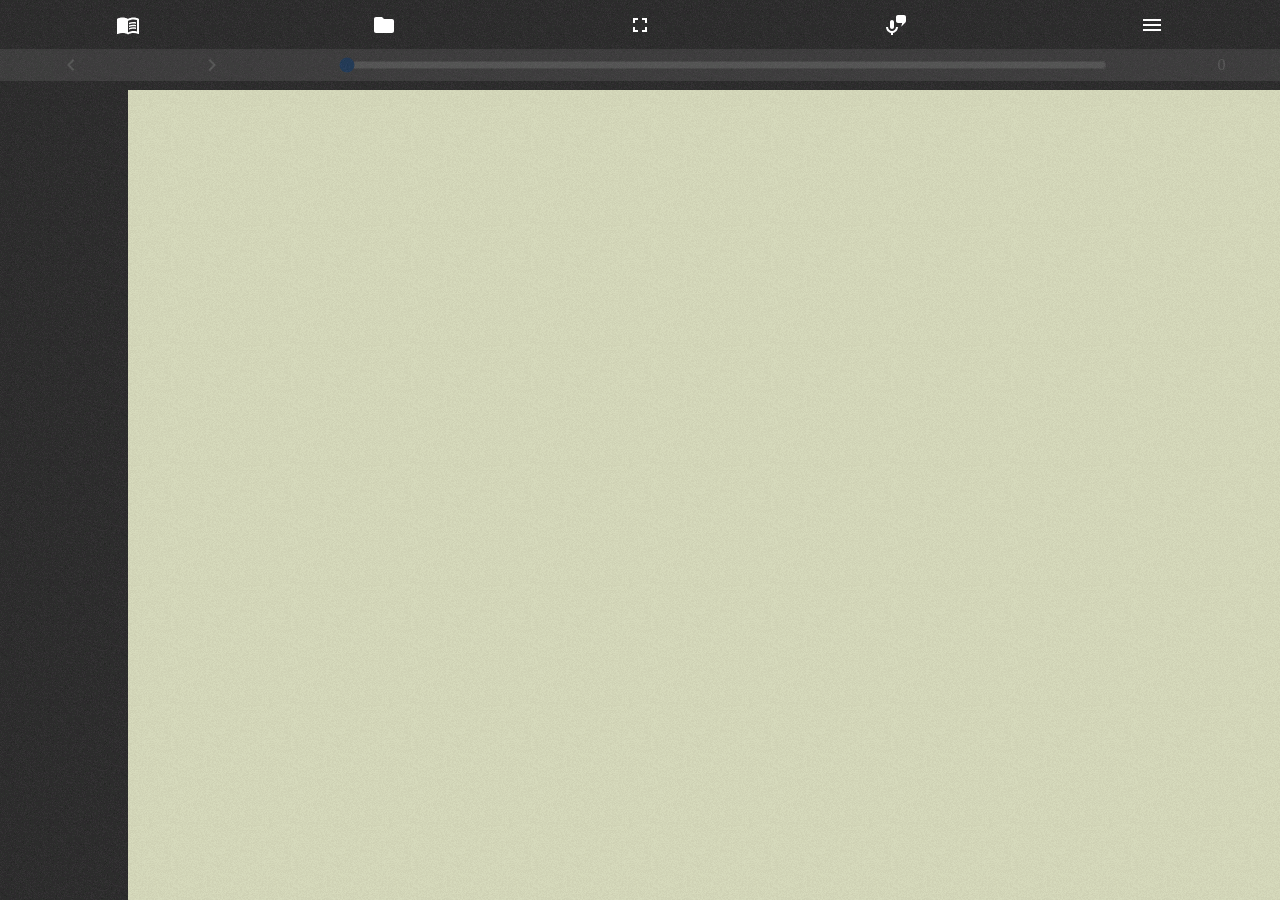
==== index.html @ 607bbedc "Add files via upload" ====
<!DOCTYPE html>
<html lang="es">
	<head>
		<link rel="icon" href="./recursos/svg/icon.svg" sizes="any" type="image/svg+xml">
		<title>EPUB</title>
		<meta name="viewport" content="width=device-width, initial-scale=1.0">
		<meta charset="UTF-8">
		<link rel="stylesheet" href="./recursos/css/index.css">
		<style id="externo"></style>
		<script src="./recursos/js/jszip.js"></script>
		<script src="./recursos/js/jsstore.js"></script>
		<script src="./recursos/js/jsstoreworker.js"></script>
		<script src="./recursos/js/index.js"></script>
	</head>
	<body onload="cargar()">
		<header id="encabezado" class="material">
			<div class="horizontal">
<!--			<button onclick="agregar_datos()">Agregar</button>
				<button onclick="leer_datos()">Leer</button>
				<button onclick="actualizar_datos()">Act</button>
				<button onclick="borrar_datos()">Act</button>-->
				<div id="boton_libros" class="boton svg libros" onclick="libros()"></div>
				<div id="boton_abrir" class="boton svg abrir" onclick="solicitar_archivo()"></div>
				<div id="boton_pantalla" class="boton svg pantalla" onclick="p_completa()"></div>
				<div id="boton_tts" class="boton svg tts" onclick="iniciar_tts()"></div>
				<div id="boton_menu" class="boton svg menu" onclick="ajustes_tts()"></div>
			</div>
			<div id="botones_paginas" class="horizontal desactivado">
				<div class="boton svg izq" onclick="retroceder_pagina()"></div>
				<div class="boton svg der" onclick="avanzar_pagina()"></div>
				<input id="rango_paginas" class="rango_pagina" type="range" min="0" value="0" step="1" onchange="cambiar_pagina()"></input>
				<output id="valor_pagina" class="mostrar">0</output>
			</div>
		</header>
		<div id="progreso" class="no_clic material">
			<div id="valor_progreso" class="pagina"></div>
		</div>
		<div id="visor" onscroll="progreso()" onclick="buscar_padre()" class="pagina">
			<div id="contenido"></div>
		</div>
		<div id="modal_tts_ajustes" class="fondo_modal">
			<div class="grid_modal material">
				
				<div class="etiqueta_rate centrar">Velocidad</div>
				<input class="range_rate" type="range" min="0.5" max="2" value="1" step="0.1" id="rate">
				
				<div class="etiqueta_pitch centrar">Tono</div>
				<input class="range_pitch" type="range" min="0" max="2" value="1" step="0.1" id="pitch">
				
				<select style="grid-column:1/4;grid-row:3;" id="listado_voces_tts"></select>
			</div>
		</div>
		<div id="modal_libros" class="fondo_modal">
			<div class="tarjeta_modal material">
				<div id="listado_libros"></div>
			</div>
		</div>
	</body>
</html>
---- recursos/css/index.css ----
::-webkit-Scrollbar{display:none;}

.material{image-rendering: pixelated;background-image:url(../png/material.png);}
.pagina{image-rendering: pixelated;background-image:url(../png/pagina.png);}
.svg{background-repeat:no-repeat;background-size:24px 24px;min-width:24px;min-height:24px;background-position:center;}
.libros{background-image:url(../svg/icon.svg);}
.abrir{background-image:url(../svg/abrir.svg);}
.abrir_2{background-image:url(../svg/abrir_2.svg);}
.pantalla{background-image:url(../svg/pantalla.svg);}
.pantalla_2{background-image:url(../svg/pantalla_2.svg);}
.tts{background-image:url(../svg/tts.svg);}
.tts_2{background-image:url(../svg/tts_2.svg);}
.menu{background-image:url(../svg/menu.svg);}
.izq{background-image:url(../svg/izq.svg);}
.der{background-image:url(../svg/der.svg);}
.leido{background-image:url(../svg/leido.svg);}
.no_leido{background-image:url(../svg/leido_2.svg);}
.borrar{background-image:url(../svg/borrar.svg);}

html,body{
	display:flex;
	margin:0px;
	min-width:100%;
	max-width:100%;
	min-height:100%;
	max-height:100%;
	-webkit-user-select:none;
	-ms-user-select:none;
	user-select:none;
	font-size:16px;
	overflow:hidden;
}

body{
	color:black;
	display:grid;
	grid-template-columns:repeat(10,1fr);
	grid-template-rows:repeat(10,1fr);
}

header{
    color:white;
    display:flex;
    flex-direction:column;
    justify-content:space-evenly;
    align-items:center;
    grid-column:1/11;
    grid-row:1;
}

.boton{
	display:flex;
	justify-content:center;
	align-items:center;
	padding:4px;
}

.desactivado{
	pointer-events:none;
	background:gray;
	opacity:0.2;
}

#valor_pagina{
	display:flex;
	justify-content:center;
	align-items:center;
}

#visor{
	grid-column:2/11;
	grid-row:2/11;
	padding-left:16px;
	padding-right:16px;
	padding-bottom:16px;
	animation:all 0.8s;
}

/* --- */

img{max-width:60%;}

#progreso{
	grid-column:1;
    grid-row:2/11;
	padding:16px;
}

#valor_progreso{
	max-width:100%;
	min-width:100%;
	border-radius:16px;
}

.no_clic{pointer-events:none;}

#modal_tts_ajustes{display:none;}
#modal_libros{display:none;}

.fondo_modal{
	background-color:rgba(0,0,0,0.5);
	justify-content:center;
	align-items:center;
	min-height:100%;
	max-height:100%;
	min-width:100%;
	max-width:100%;
	position:fixed;
	z-index:100;
}

.tarjeta_modal{
	color:white;
	display:flex;
	flex-direction:column;
	justify-content:center;
	align-items:center;
	padding:24px;
	gap:16px;
	position:fixed;
}

.grid_modal{
	color:white;
	display:grid;
	grid-template-columns:repeat(3,1fr);
	grid-template-rows:repeat(3,1fr);
	gap:16px;
	padding:24px;
	position:fixed;
}

.horizontal{
	display:flex;
	min-width:100%;
	max-width:100%;
	justify-content:space-around;
}

.range_ancho{width:80%;}
.rango_pagina{width:60%;}

.selecionado{
	background-color:rgb(0,0,0,0.1);
	transition:background-color 0.3s;
}

#listado_libros{
	display:flex;
	flex-direction:column;
	gap:8px;
}

.titulo_listado{font-weight:bold;}
.texto_listado{
	display:flex;
	justify-content:center;
	align-items:center;
}
.horizontal_listado{
	display:flex;
	flex-direction:row;
	justify-content:space-between;
    align-items:center;
}

.centrar{
	display:flex;
	justify-content:center;
	align-items:center;
}

.etiqueta_rate{grid-column:1;grid-row:1;}
.etiqueta_pitch{grid-column:1;grid-row:2;}
.range_rate{grid-column:2/4;grid-row:1;}
.range_pitch{grid-column:2/4;grid-row:2;}
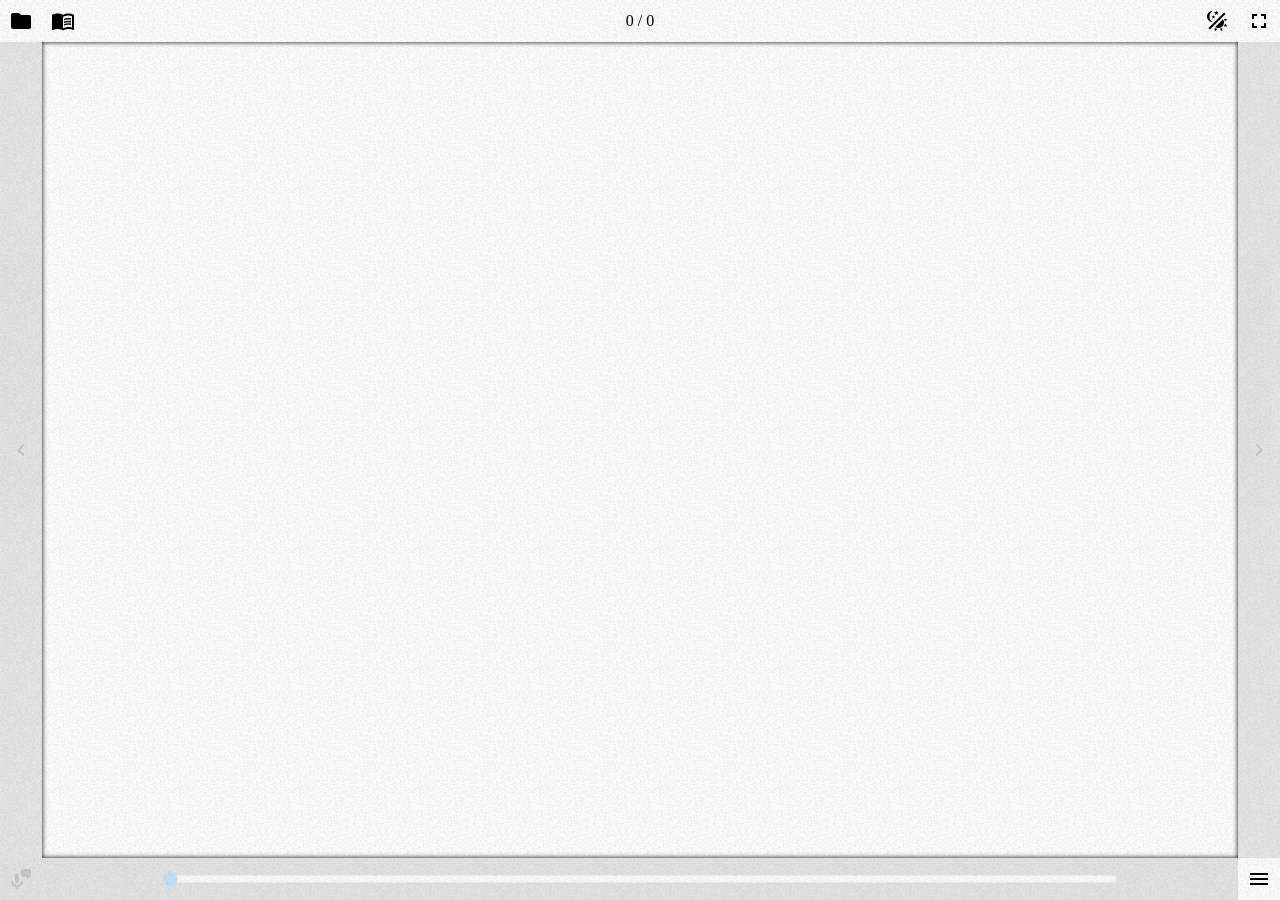
==== commit 4aedca44: "Add files via upload" ====
--- a/index.html
+++ b/index.html
@@ -8,50 +8,54 @@
 		<link rel="stylesheet" href="./recursos/css/index.css">
 		<style id="externo"></style>
 		<script src="./recursos/js/jszip.js"></script>
-		<script src="./recursos/js/jsstore.js"></script>
-		<script src="./recursos/js/jsstoreworker.js"></script>
 		<script src="./recursos/js/index.js"></script>
 	</head>
-	<body onload="cargar()">
-		<header id="encabezado" class="material">
-			<div class="horizontal">
-<!--			<button onclick="agregar_datos()">Agregar</button>
-				<button onclick="leer_datos()">Leer</button>
-				<button onclick="actualizar_datos()">Act</button>
-				<button onclick="borrar_datos()">Act</button>-->
-				<div id="boton_libros" class="boton svg libros" onclick="libros()"></div>
-				<div id="boton_abrir" class="boton svg abrir" onclick="solicitar_archivo()"></div>
-				<div id="boton_pantalla" class="boton svg pantalla" onclick="p_completa()"></div>
-				<div id="boton_tts" class="boton svg tts" onclick="iniciar_tts()"></div>
-				<div id="boton_menu" class="boton svg menu" onclick="ajustes_tts()"></div>
-			</div>
-			<div id="botones_paginas" class="horizontal desactivado">
-				<div class="boton svg izq" onclick="retroceder_pagina()"></div>
-				<div class="boton svg der" onclick="avanzar_pagina()"></div>
-				<input id="rango_paginas" class="rango_pagina" type="range" min="0" value="0" step="1" onchange="cambiar_pagina()"></input>
-				<output id="valor_pagina" class="mostrar">0</output>
-			</div>
-		</header>
-		<div id="progreso" class="no_clic material">
-			<div id="valor_progreso" class="pagina"></div>
+	<body onload="cargar()" class="tema_1">
+		<div id="boton_abrir" class="centrar boton_efecto" onclick="solicitar_archivo()">
+			<svg id="abrir_1" class="svg_boton" viewBox="0 0 24 24"><path fill="currentColor" d="M10,4H4C2.89,4 2,4.89 2,6V18C2,19.1 2.9,20 4,20H20C21.1,20 22,19.1 22,18V8C22,6.89 21.1,6 20,6H12L10,4Z" /></svg>
+			<svg id="abrir_2" class="svg_boton" viewBox="0 0 24 24"><path fill="currentColor" d="M19,20H4C2.89,20 2,19.1 2,18V6C2,4.89 2.89,4 4,4H10L12,6H19C20.1,6 21,6.9 21,8H21L4,8V18L6.14,10H23.21L20.93,18.5C20.7,19.37 19.92,20 19,20Z" /></svg>
 		</div>
-		<div id="visor" onscroll="progreso()" onclick="buscar_padre()" class="pagina">
+		<div id="boton_libros" class="centrar boton_efecto" onclick="libros()">
+			<svg class="svg_boton" viewBox="0 0 24 24"><path fill="currentColor" d="M17.5,14.33C18.29,14.33 19.13,14.41 20,14.57V16.07C19.38,15.91 18.54,15.83 17.5,15.83C15.6,15.83 14.11,16.16 13,16.82V15.13C14.17,14.6 15.67,14.33 17.5,14.33M13,12.46C14.29,11.93 15.79,11.67 17.5,11.67C18.29,11.67 19.13,11.74 20,11.9V13.4C19.38,13.24 18.54,13.16 17.5,13.16C15.6,13.16 14.11,13.5 13,14.15M17.5,10.5C15.6,10.5 14.11,10.82 13,11.5V9.84C14.23,9.28 15.73,9 17.5,9C18.29,9 19.13,9.08 20,9.23V10.78C19.26,10.59 18.41,10.5 17.5,10.5M21,18.5V7C19.96,6.67 18.79,6.5 17.5,6.5C15.45,6.5 13.62,7 12,8V19.5C13.62,18.5 15.45,18 17.5,18C18.69,18 19.86,18.16 21,18.5M17.5,4.5C19.85,4.5 21.69,5 23,6V20.56C23,20.68 22.95,20.8 22.84,20.91C22.73,21 22.61,21.08 22.5,21.08C22.39,21.08 22.31,21.06 22.25,21.03C20.97,20.34 19.38,20 17.5,20C15.45,20 13.62,20.5 12,21.5C10.66,20.5 8.83,20 6.5,20C4.84,20 3.25,20.36 1.75,21.07C1.72,21.08 1.68,21.08 1.63,21.1C1.59,21.11 1.55,21.12 1.5,21.12C1.39,21.12 1.27,21.08 1.16,21C1.05,20.89 1,20.78 1,20.65V6C2.34,5 4.18,4.5 6.5,4.5C8.83,4.5 10.66,5 12,6C13.34,5 15.17,4.5 17.5,4.5Z" /></svg>
+		</div>
+		<div id="boton_color" class="centrar boton_efecto" onclick="color_fondo()">
+			<svg class="svg_boton" viewBox="0 0 24 24"><path fill="currentColor" d="M7.5,2C5.71,3.15 4.5,5.18 4.5,7.5C4.5,9.82 5.71,11.85 7.53,13C4.46,13 2,10.54 2,7.5C2,4.46 4.46,2 7.5,2M19.07,3.5L20.5,4.93L4.93,20.5L3.5,19.07L19.07,3.5M12.89,5.93L11.41,5L9.97,6L10.39,4.3L9,3.24L10.75,3.12L11.33,1.47L12,3.1L13.73,3.13L12.38,4.26L12.89,5.93M9.59,9.54L8.43,8.81L7.31,9.59L7.65,8.27L6.56,7.44L7.92,7.35L8.37,6.06L8.88,7.33L10.24,7.36L9.19,8.23L9.59,9.54M19,13.5C19,16.54 16.54,19 13.5,19C12.28,19 11.15,18.6 10.24,17.93L17.93,10.24C18.6,11.15 19,12.28 19,13.5M14.6,20.08L17.37,18.93L17.13,22.28L14.6,20.08M18.93,17.38L20.08,14.61L22.28,17.15L18.93,17.38M20.08,12.42L18.94,9.64L22.28,9.88L20.08,12.42M9.63,18.93L12.4,20.08L9.87,22.27L9.63,18.93Z" /></svg>
+		</div>
+		<div id="boton_pantalla" class="centrar boton_efecto" onclick="p_completa()">
+			<svg id="pantalla_1" class="svg_boton" viewBox="0 0 24 24"><path fill="currentColor" d="M5,5H10V7H7V10H5V5M14,5H19V10H17V7H14V5M17,14H19V19H14V17H17V14M10,17V19H5V14H7V17H10Z" /></svg>
+			<svg id="pantalla_2" class="svg_boton" viewBox="0 0 24 24"><path fill="currentColor" d="M14,14H19V16H16V19H14V14M5,14H10V19H8V16H5V14M8,5H10V10H5V8H8V5M19,8V10H14V5H16V8H19Z" /></svg>
+		</div>
+		<div id="boton_izq" class="centrar boton_efecto desactivado" onclick="retroceder_pagina()">
+			<svg class="svg_boton" viewBox="0 0 24 24"><path fill="currentColor" d="M15.41,16.58L10.83,12L15.41,7.41L14,6L8,12L14,18L15.41,16.58Z" /></svg>
+		</div>
+		<div id="boton_der" class="centrar boton_efecto desactivado" onclick="avanzar_pagina()">
+			<svg class="svg_boton" viewBox="0 0 24 24"><path fill="currentColor" d="M8.59,16.58L13.17,12L8.59,7.41L10,6L16,12L10,18L8.59,16.58Z" /></svg>
+		</div>
+		<div id="boton_tts" class="centrar boton_efecto desactivado" onclick="iniciar_tts()">
+			<svg id="tts_1" class="svg_boton" viewBox="0 0 24 24"><path fill="currentColor" d="M8,7C9.1,7 10,7.9 10,9V14C10,15.1 9.1,16 8,16C6.9,16 6,15.1 6,14V9C6,7.9 6.9,7 8,7M14,14C14,16.97 11.84,19.44 9,19.92V22H7V19.92C4.16,19.44 2,16.97 2,14H4C4,16.21 5.79,18 8,18C10.21,18 12,16.21 12,14H14M21.41,9.41L17.17,13.66L18.18,10H14C12.9,10 12,9.1 12,8V4C12,2.9 12.9,2 14,2H20C21.1,2 22,2.9 22,4V8C22,8.55 21.78,9.05 21.41,9.41Z" /></svg>
+			<svg id="tts_2" class="svg_boton" viewBox="0 0 24 24"><path fill="currentColor" d="M2,5.27L3.28,4L20,20.72L18.73,22L13.38,16.65C12.55,18.35 10.93,19.59 9,19.92V22H7V19.92C4.16,19.44 2,16.97 2,14H4C4,16.21 5.79,18 8,18C9.82,18 11.36,16.78 11.84,15.11L10,13.27V14C10,15.1 9.1,16 8,16C6.9,16 6,15.1 6,14V9.27L2,5.27M21.41,9.41L17.17,13.66L18.18,10H14C12.9,10 12,9.1 12,8V4C12,2.9 12.9,2 14,2H20C21.1,2 22,2.9 22,4V8C22,8.55 21.78,9.05 21.41,9.41Z" /></svg>
+		</div>
+		<div id="boton_menu" class="centrar boton_efecto" onclick="ajustes_tts()">
+			<svg class="svg_boton" viewBox="0 0 24 24"><path fill="currentColor" d="M3,6H21V8H3V6M3,11H21V13H3V11M3,16H21V18H3V16Z" /></svg>
+		</div>
+		<div id="contenedor_rango" class="estilo_rango boton_efecto desactivado">
+			<input id="rango_paginas" type="range" min="0" value="0" step="1" onchange="cambiar_pagina()"></input>
+		</div>
+		<output id="valor_paginas">0 / 0</output>
+		<div id="visor" onclick="buscar_padre()">
 			<div id="contenido"></div>
 		</div>
 		<div id="modal_tts_ajustes" class="fondo_modal">
-			<div class="grid_modal material">
-				
+			<div id="contenido_tts_ajustes" class="grid_modal tema_1">
 				<div class="etiqueta_rate centrar">Velocidad</div>
-				<input class="range_rate" type="range" min="0.5" max="2" value="1" step="0.1" id="rate">
-				
+				<input id="rate" class="range_rate" type="range" min="0.5" max="2" value="1" step="0.1">
 				<div class="etiqueta_pitch centrar">Tono</div>
-				<input class="range_pitch" type="range" min="0" max="2" value="1" step="0.1" id="pitch">
-				
-				<select style="grid-column:1/4;grid-row:3;" id="listado_voces_tts"></select>
+				<input id="pitch" class="range_pitch" type="range" min="0" max="2" value="1" step="0.1">
+				<select id="listado_voces_tts" class="listado_voces_tts"></select>
 			</div>
 		</div>
 		<div id="modal_libros" class="fondo_modal">
-			<div class="tarjeta_modal material">
+			<div id="contenido_libros" class="tarjeta_modal tema_1">
 				<div id="listado_libros"></div>
 			</div>
 		</div>
--- a/recursos/css/index.css
+++ b/recursos/css/index.css
@@ -1,22 +1,24 @@
 ::-webkit-Scrollbar{display:none;}
 
-.material{image-rendering: pixelated;background-image:url(../png/material.png);}
-.pagina{image-rendering: pixelated;background-image:url(../png/pagina.png);}
-.svg{background-repeat:no-repeat;background-size:24px 24px;min-width:24px;min-height:24px;background-position:center;}
-.libros{background-image:url(../svg/icon.svg);}
-.abrir{background-image:url(../svg/abrir.svg);}
-.abrir_2{background-image:url(../svg/abrir_2.svg);}
-.pantalla{background-image:url(../svg/pantalla.svg);}
-.pantalla_2{background-image:url(../svg/pantalla_2.svg);}
-.tts{background-image:url(../svg/tts.svg);}
-.tts_2{background-image:url(../svg/tts_2.svg);}
-.menu{background-image:url(../svg/menu.svg);}
-.izq{background-image:url(../svg/izq.svg);}
-.der{background-image:url(../svg/der.svg);}
-.leido{background-image:url(../svg/leido.svg);}
-.no_leido{background-image:url(../svg/leido_2.svg);}
-.borrar{background-image:url(../svg/borrar.svg);}
+.tema_1{
+	background-image:url(../png/fondo_1.png);
+	image-rendering:pixelated;
+	color:black;
+}
 
+.tema_2{
+	background-image:url(../png/fondo_2.png);
+	image-rendering:pixelated;
+	color:white;
+}
+
+.tema_3{
+	background-image:url(../png/fondo_3.png);
+	image-rendering:pixelated;
+	color:black;
+}
+
+/* --- */
 html,body{
 	display:flex;
 	margin:0px;
@@ -32,28 +34,25 @@
 }
 
 body{
-	color:black;
 	display:grid;
-	grid-template-columns:repeat(10,1fr);
-	grid-template-rows:repeat(10,1fr);
+	grid-template-columns:42px 42px repeat(6,1fr) 42px 42px;
+	grid-template-rows:42px repeat(8,1fr) 42px;
 }
 
-header{
-    color:white;
-    display:flex;
-    flex-direction:column;
-    justify-content:space-evenly;
-    align-items:center;
-    grid-column:1/11;
-    grid-row:1;
-}
-
-.boton{
-	display:flex;
-	justify-content:center;
-	align-items:center;
-	padding:4px;
-}
+/* --- */
+.boton_efecto{transition:box-shadow 0.8s;}
+.boton_efecto:hover{box-shadow:inset 0px 0px 20px 0px grey;}
+.svg_boton{width:24px;height:24px}
+#boton_abrir{grid-column:1;grid-row:1;}
+#boton_libros{grid-column:2;grid-row:1;}
+#boton_color{grid-column:9;grid-row:1;}
+#boton_pantalla{grid-column:10;grid-row:1;}
+#boton_izq{grid-column:1;grid-row:2/10;}
+#boton_der{grid-column:10;grid-row:2/10;}
+#boton_tts{grid-column:1;grid-row:10;}
+#boton_menu{grid-column:10;grid-row:10;}
+.estilo_rango{grid-column:2/10;grid-row:10;display: flex;justify-content: center;align-items: center;}
+#rango_paginas{width:80%;}
 
 .desactivado{
 	pointer-events:none;
@@ -61,42 +60,37 @@
 	opacity:0.2;
 }
 
-#valor_pagina{
+/* --- */
+
+#valor_paginas{
 	display:flex;
 	justify-content:center;
 	align-items:center;
+	grid-column:5/7;
+	grid-row:1;
 }
 
 #visor{
-	grid-column:2/11;
-	grid-row:2/11;
-	padding-left:16px;
-	padding-right:16px;
-	padding-bottom:16px;
-	animation:all 0.8s;
+	grid-column:2/10;
+	grid-row:2/10;
+	padding:16px;
+	box-shadow:inset 0px 0px 5px 0px;
+}
+
+.selecionado{
+	background-color:rgb(0,0,0,0.1);
+	transition:background-color 0.3s;
 }
 
 /* --- */
+#abrir_2{display:none;}
+#pantalla_2{display:none;}
+#tts_2{display:none;}
 
+/* --- */
 img{max-width:60%;}
 
-#progreso{
-	grid-column:1;
-    grid-row:2/11;
-	padding:16px;
-}
-
-#valor_progreso{
-	max-width:100%;
-	min-width:100%;
-	border-radius:16px;
-}
-
-.no_clic{pointer-events:none;}
-
-#modal_tts_ajustes{display:none;}
-#modal_libros{display:none;}
-
+/* --- */
 .fondo_modal{
 	background-color:rgba(0,0,0,0.5);
 	justify-content:center;
@@ -109,8 +103,48 @@
 	z-index:100;
 }
 
+/* --- */
+#modal_tts_ajustes{display:none;}
+.etiqueta_rate{grid-column:1;grid-row:1;}
+.etiqueta_pitch{grid-column:1;grid-row:2;}
+.range_rate{grid-column:2/4;grid-row:1;}
+.range_pitch{grid-column:2/4;grid-row:2;}
+.listado_voces_tts{grid-column:1/4;grid-row:3;}
+
+.grid_modal{
+	display:grid;
+	grid-template-columns:repeat(3,1fr);
+	grid-template-rows:repeat(3,1fr);
+	gap:16px;
+	padding:24px;
+	position:fixed;
+}
+
+/* --- */
+#modal_libros{display:none;}
+
+#listado_libros{
+	display:flex;
+	flex-direction:column;
+	gap:8px;
+}
+
+.titulo_listado{font-weight:bold;}
+
+.texto_listado{
+	display:flex;
+	justify-content:center;
+	align-items:center;
+}
+
+.horizontal_listado{
+	display:flex;
+	flex-direction:row;
+	justify-content:space-between;
+    align-items:center;
+}
+
 .tarjeta_modal{
-	color:white;
 	display:flex;
 	flex-direction:column;
 	justify-content:center;
@@ -120,57 +154,9 @@
 	position:fixed;
 }
 
-.grid_modal{
-	color:white;
-	display:grid;
-	grid-template-columns:repeat(3,1fr);
-	grid-template-rows:repeat(3,1fr);
-	gap:16px;
-	padding:24px;
-	position:fixed;
-}
-
-.horizontal{
-	display:flex;
-	min-width:100%;
-	max-width:100%;
-	justify-content:space-around;
-}
-
-.range_ancho{width:80%;}
-.rango_pagina{width:60%;}
-
-.selecionado{
-	background-color:rgb(0,0,0,0.1);
-	transition:background-color 0.3s;
-}
-
-#listado_libros{
-	display:flex;
-	flex-direction:column;
-	gap:8px;
-}
-
-.titulo_listado{font-weight:bold;}
-.texto_listado{
-	display:flex;
-	justify-content:center;
-	align-items:center;
-}
-.horizontal_listado{
-	display:flex;
-	flex-direction:row;
-	justify-content:space-between;
-    align-items:center;
-}
-
+/* --- */
 .centrar{
 	display:flex;
 	justify-content:center;
 	align-items:center;
-}
-
-.etiqueta_rate{grid-column:1;grid-row:1;}
-.etiqueta_pitch{grid-column:1;grid-row:2;}
-.range_rate{grid-column:2/4;grid-row:1;}
-.range_pitch{grid-column:2/4;grid-row:2;}+}
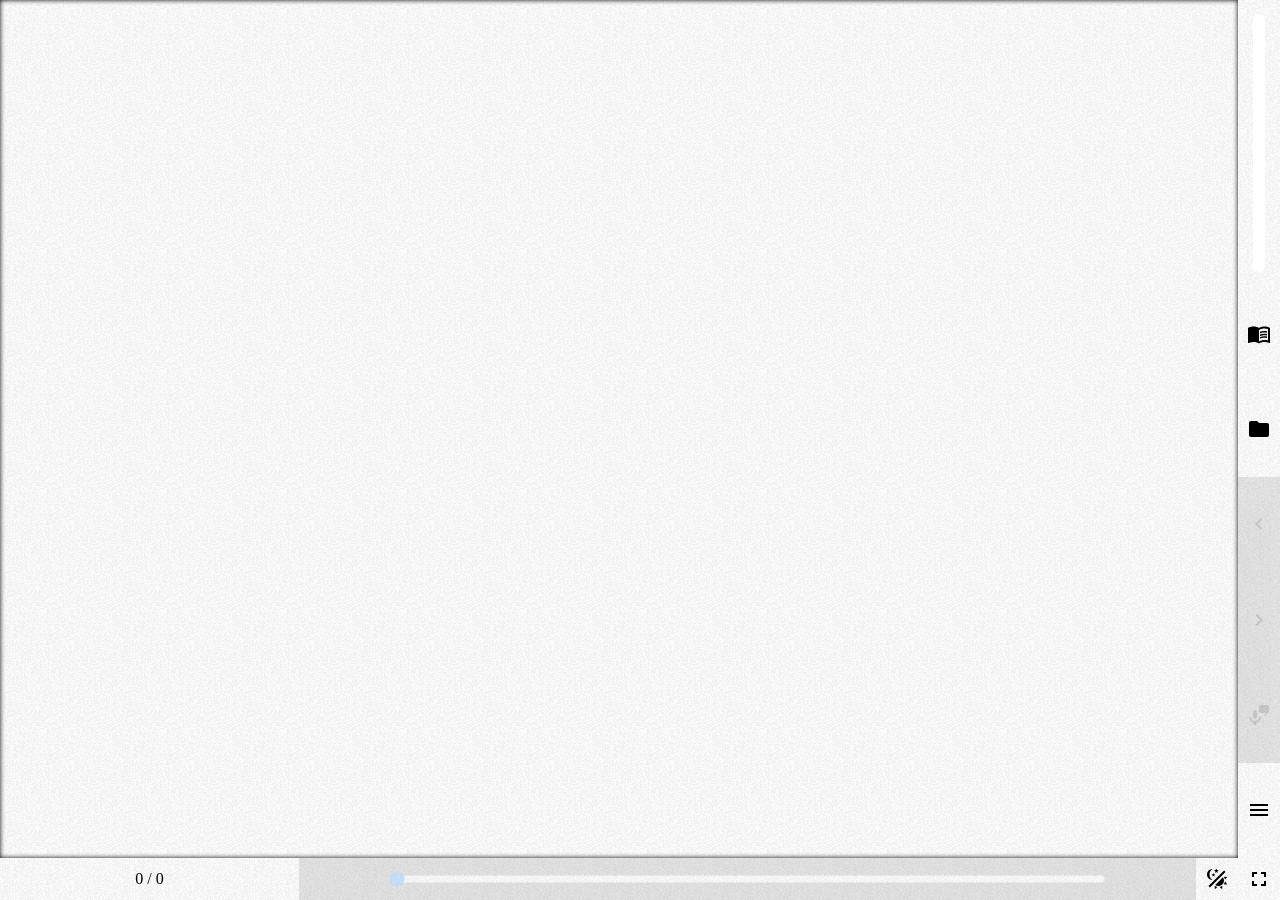
==== commit b7cd9952: "Add files via upload" ====
--- a/index.html
+++ b/index.html
@@ -1,7 +1,7 @@
 <!DOCTYPE html>
 <html lang="es">
 	<head>
-		<link rel="icon" href="./recursos/svg/icon.svg" sizes="any" type="image/svg+xml">
+		<link rel="icon" href="./icon.svg" sizes="any" type="image/svg+xml">
 		<title>EPUB</title>
 		<meta name="viewport" content="width=device-width, initial-scale=1.0">
 		<meta charset="UTF-8">
@@ -42,7 +42,12 @@
 			<input id="rango_paginas" type="range" min="0" value="0" step="1" onchange="cambiar_pagina()"></input>
 		</div>
 		<output id="valor_paginas">0 / 0</output>
-		<div id="visor" onclick="buscar_padre()">
+		<div id="barra_progreso">
+			<div id="fondo_barra">
+				<div id="valor_barra"></div>
+			</div>
+		</div>
+		<div id="visor" onscroll="progreso_lectura()" onclick="buscar_padre()">
 			<div id="contenido"></div>
 		</div>
 		<div id="modal_tts_ajustes" class="fondo_modal">
--- a/recursos/css/index.css
+++ b/recursos/css/index.css
@@ -35,24 +35,62 @@
 
 body{
 	display:grid;
-	grid-template-columns:42px 42px repeat(6,1fr) 42px 42px;
-	grid-template-rows:42px repeat(8,1fr) 42px;
+	grid-template-columns:repeat(8,1fr) 42px 42px;
+	grid-template-rows:repeat(9,1fr) 42px;
 }
 
 /* --- */
 .boton_efecto{transition:box-shadow 0.8s;}
 .boton_efecto:hover{box-shadow:inset 0px 0px 20px 0px grey;}
+
 .svg_boton{width:24px;height:24px}
-#boton_abrir{grid-column:1;grid-row:1;}
-#boton_libros{grid-column:2;grid-row:1;}
-#boton_color{grid-column:9;grid-row:1;}
-#boton_pantalla{grid-column:10;grid-row:1;}
-#boton_izq{grid-column:1;grid-row:2/10;}
-#boton_der{grid-column:10;grid-row:2/10;}
-#boton_tts{grid-column:1;grid-row:10;}
-#boton_menu{grid-column:10;grid-row:10;}
-.estilo_rango{grid-column:2/10;grid-row:10;display: flex;justify-content: center;align-items: center;}
+
+#boton_abrir{grid-column:10;grid-row:5;}
+#boton_libros{grid-column:10;grid-row:4;}
+#boton_color{grid-column:9;grid-row:10;}
+#boton_pantalla{grid-column:10;grid-row:10;}
+#boton_izq{grid-column:10;grid-row:6;}
+#boton_der{grid-column:10;grid-row:7;}
+#boton_tts{grid-column:10;grid-row:8;}
+#boton_menu{grid-column:10;grid-row:9;}
+
+.estilo_rango{grid-column:3/9;grid-row:10;display: flex;justify-content:center;align-items:center;}
+
 #rango_paginas{width:80%;}
+
+#valor_paginas{
+	display:flex;
+	justify-content:center;
+	align-items:center;
+	grid-column:1/3;
+	grid-row:10;
+}
+
+#barra_progreso{
+	display:flex;
+	justify-content:center;
+	align-items:center;
+	grid-column:10;
+	grid-row:1/4;
+}
+
+#fondo_barra{
+	background:white;
+	min-width:12px;
+	max-width:12px;
+    min-height:90%;
+	max-height:90%;
+    border-radius:12px;
+	position:relative;
+}
+
+#valor_barra{
+	background:blue;
+	min-width:12px;
+	max-width:12px;
+	border-radius:12px;
+	position:absolute;
+}
 
 .desactivado{
 	pointer-events:none;
@@ -61,18 +99,9 @@
 }
 
 /* --- */
-
-#valor_paginas{
-	display:flex;
-	justify-content:center;
-	align-items:center;
-	grid-column:5/7;
-	grid-row:1;
-}
-
 #visor{
-	grid-column:2/10;
-	grid-row:2/10;
+	grid-column:1/10;
+	grid-row:1/10;
 	padding:16px;
 	box-shadow:inset 0px 0px 5px 0px;
 }
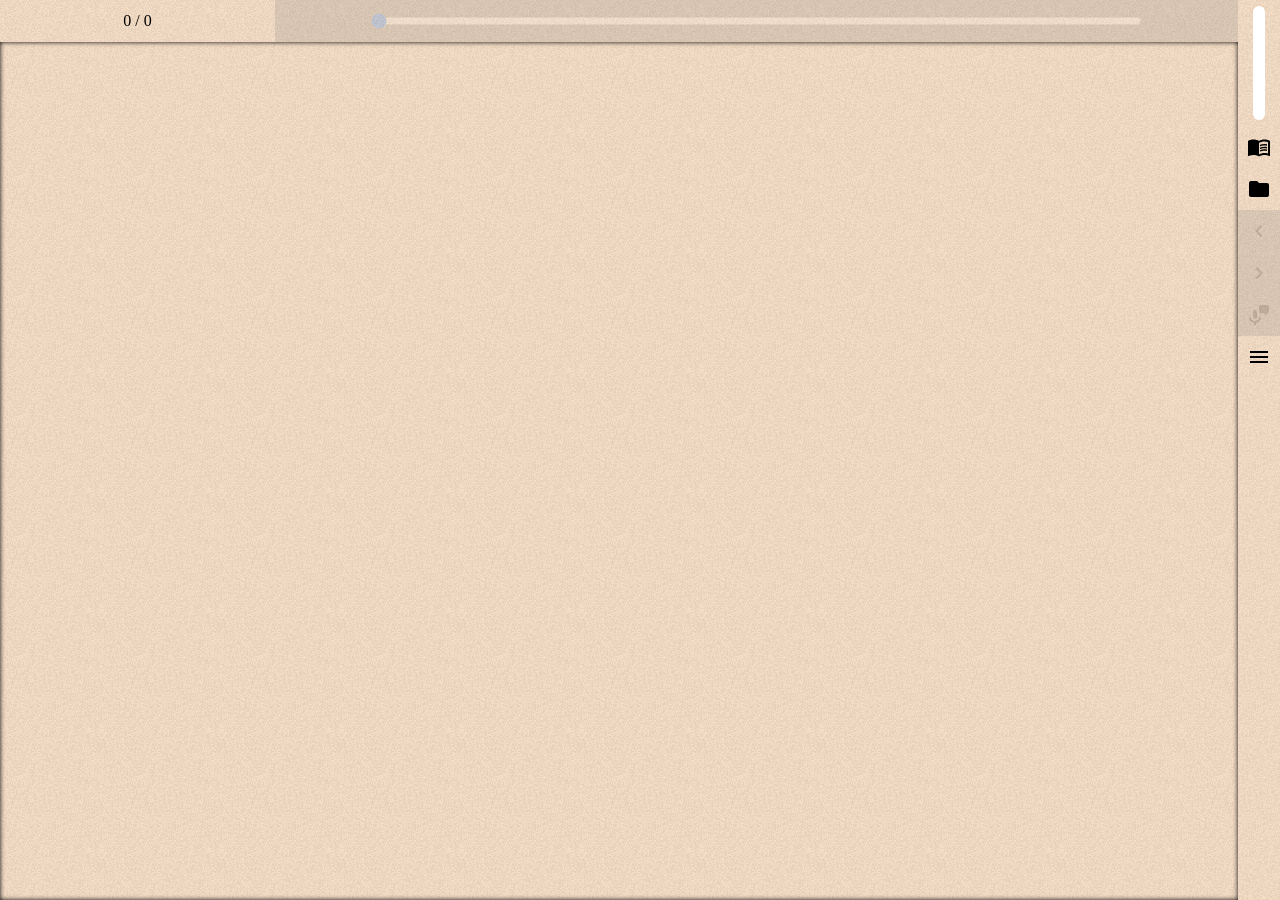
==== commit b666b63a: "Add files via upload" ====
--- a/index.html
+++ b/index.html
@@ -1,7 +1,7 @@
 <!DOCTYPE html>
 <html lang="es">
 	<head>
-		<link rel="icon" href="./icon.svg" sizes="any" type="image/svg+xml">
+		<link rel="icon" href="./recursos/svg/icon.svg" sizes="any" type="image/svg+xml">
 		<title>EPUB</title>
 		<meta name="viewport" content="width=device-width, initial-scale=1.0">
 		<meta charset="UTF-8">
@@ -10,59 +10,65 @@
 		<script src="./recursos/js/jszip.js"></script>
 		<script src="./recursos/js/index.js"></script>
 	</head>
-	<body onload="cargar()" class="tema_1">
+	<body onload="cargar()" class="tema">
+		
+		<!-- Botones -->
+		<div id="boton_libros" class="centrar boton_efecto" onclick="libros()">
+			<div class="svg_boton icon"></div>
+		</div>
 		<div id="boton_abrir" class="centrar boton_efecto" onclick="solicitar_archivo()">
-			<svg id="abrir_1" class="svg_boton" viewBox="0 0 24 24"><path fill="currentColor" d="M10,4H4C2.89,4 2,4.89 2,6V18C2,19.1 2.9,20 4,20H20C21.1,20 22,19.1 22,18V8C22,6.89 21.1,6 20,6H12L10,4Z" /></svg>
-			<svg id="abrir_2" class="svg_boton" viewBox="0 0 24 24"><path fill="currentColor" d="M19,20H4C2.89,20 2,19.1 2,18V6C2,4.89 2.89,4 4,4H10L12,6H19C20.1,6 21,6.9 21,8H21L4,8V18L6.14,10H23.21L20.93,18.5C20.7,19.37 19.92,20 19,20Z" /></svg>
-		</div>
-		<div id="boton_libros" class="centrar boton_efecto" onclick="libros()">
-			<svg class="svg_boton" viewBox="0 0 24 24"><path fill="currentColor" d="M17.5,14.33C18.29,14.33 19.13,14.41 20,14.57V16.07C19.38,15.91 18.54,15.83 17.5,15.83C15.6,15.83 14.11,16.16 13,16.82V15.13C14.17,14.6 15.67,14.33 17.5,14.33M13,12.46C14.29,11.93 15.79,11.67 17.5,11.67C18.29,11.67 19.13,11.74 20,11.9V13.4C19.38,13.24 18.54,13.16 17.5,13.16C15.6,13.16 14.11,13.5 13,14.15M17.5,10.5C15.6,10.5 14.11,10.82 13,11.5V9.84C14.23,9.28 15.73,9 17.5,9C18.29,9 19.13,9.08 20,9.23V10.78C19.26,10.59 18.41,10.5 17.5,10.5M21,18.5V7C19.96,6.67 18.79,6.5 17.5,6.5C15.45,6.5 13.62,7 12,8V19.5C13.62,18.5 15.45,18 17.5,18C18.69,18 19.86,18.16 21,18.5M17.5,4.5C19.85,4.5 21.69,5 23,6V20.56C23,20.68 22.95,20.8 22.84,20.91C22.73,21 22.61,21.08 22.5,21.08C22.39,21.08 22.31,21.06 22.25,21.03C20.97,20.34 19.38,20 17.5,20C15.45,20 13.62,20.5 12,21.5C10.66,20.5 8.83,20 6.5,20C4.84,20 3.25,20.36 1.75,21.07C1.72,21.08 1.68,21.08 1.63,21.1C1.59,21.11 1.55,21.12 1.5,21.12C1.39,21.12 1.27,21.08 1.16,21C1.05,20.89 1,20.78 1,20.65V6C2.34,5 4.18,4.5 6.5,4.5C8.83,4.5 10.66,5 12,6C13.34,5 15.17,4.5 17.5,4.5Z" /></svg>
-		</div>
-		<div id="boton_color" class="centrar boton_efecto" onclick="color_fondo()">
-			<svg class="svg_boton" viewBox="0 0 24 24"><path fill="currentColor" d="M7.5,2C5.71,3.15 4.5,5.18 4.5,7.5C4.5,9.82 5.71,11.85 7.53,13C4.46,13 2,10.54 2,7.5C2,4.46 4.46,2 7.5,2M19.07,3.5L20.5,4.93L4.93,20.5L3.5,19.07L19.07,3.5M12.89,5.93L11.41,5L9.97,6L10.39,4.3L9,3.24L10.75,3.12L11.33,1.47L12,3.1L13.73,3.13L12.38,4.26L12.89,5.93M9.59,9.54L8.43,8.81L7.31,9.59L7.65,8.27L6.56,7.44L7.92,7.35L8.37,6.06L8.88,7.33L10.24,7.36L9.19,8.23L9.59,9.54M19,13.5C19,16.54 16.54,19 13.5,19C12.28,19 11.15,18.6 10.24,17.93L17.93,10.24C18.6,11.15 19,12.28 19,13.5M14.6,20.08L17.37,18.93L17.13,22.28L14.6,20.08M18.93,17.38L20.08,14.61L22.28,17.15L18.93,17.38M20.08,12.42L18.94,9.64L22.28,9.88L20.08,12.42M9.63,18.93L12.4,20.08L9.87,22.27L9.63,18.93Z" /></svg>
-		</div>
-		<div id="boton_pantalla" class="centrar boton_efecto" onclick="p_completa()">
-			<svg id="pantalla_1" class="svg_boton" viewBox="0 0 24 24"><path fill="currentColor" d="M5,5H10V7H7V10H5V5M14,5H19V10H17V7H14V5M17,14H19V19H14V17H17V14M10,17V19H5V14H7V17H10Z" /></svg>
-			<svg id="pantalla_2" class="svg_boton" viewBox="0 0 24 24"><path fill="currentColor" d="M14,14H19V16H16V19H14V14M5,14H10V19H8V16H5V14M8,5H10V10H5V8H8V5M19,8V10H14V5H16V8H19Z" /></svg>
+			<div id="abrir_1" class="svg_boton abrir_1"></div>
+			<div id="abrir_2" class="svg_boton abrir_2"></div>
 		</div>
 		<div id="boton_izq" class="centrar boton_efecto desactivado" onclick="retroceder_pagina()">
-			<svg class="svg_boton" viewBox="0 0 24 24"><path fill="currentColor" d="M15.41,16.58L10.83,12L15.41,7.41L14,6L8,12L14,18L15.41,16.58Z" /></svg>
+			<div class="svg_boton izq"></div>
 		</div>
 		<div id="boton_der" class="centrar boton_efecto desactivado" onclick="avanzar_pagina()">
-			<svg class="svg_boton" viewBox="0 0 24 24"><path fill="currentColor" d="M8.59,16.58L13.17,12L8.59,7.41L10,6L16,12L10,18L8.59,16.58Z" /></svg>
+			<div class="svg_boton der"></div>
 		</div>
 		<div id="boton_tts" class="centrar boton_efecto desactivado" onclick="iniciar_tts()">
-			<svg id="tts_1" class="svg_boton" viewBox="0 0 24 24"><path fill="currentColor" d="M8,7C9.1,7 10,7.9 10,9V14C10,15.1 9.1,16 8,16C6.9,16 6,15.1 6,14V9C6,7.9 6.9,7 8,7M14,14C14,16.97 11.84,19.44 9,19.92V22H7V19.92C4.16,19.44 2,16.97 2,14H4C4,16.21 5.79,18 8,18C10.21,18 12,16.21 12,14H14M21.41,9.41L17.17,13.66L18.18,10H14C12.9,10 12,9.1 12,8V4C12,2.9 12.9,2 14,2H20C21.1,2 22,2.9 22,4V8C22,8.55 21.78,9.05 21.41,9.41Z" /></svg>
-			<svg id="tts_2" class="svg_boton" viewBox="0 0 24 24"><path fill="currentColor" d="M2,5.27L3.28,4L20,20.72L18.73,22L13.38,16.65C12.55,18.35 10.93,19.59 9,19.92V22H7V19.92C4.16,19.44 2,16.97 2,14H4C4,16.21 5.79,18 8,18C9.82,18 11.36,16.78 11.84,15.11L10,13.27V14C10,15.1 9.1,16 8,16C6.9,16 6,15.1 6,14V9.27L2,5.27M21.41,9.41L17.17,13.66L18.18,10H14C12.9,10 12,9.1 12,8V4C12,2.9 12.9,2 14,2H20C21.1,2 22,2.9 22,4V8C22,8.55 21.78,9.05 21.41,9.41Z" /></svg>
+			<div id="tts_1" class="svg_boton tts_1"></div>
+			<div id="tts_2" class="svg_boton tts_2"></div>
 		</div>
 		<div id="boton_menu" class="centrar boton_efecto" onclick="ajustes_tts()">
-			<svg class="svg_boton" viewBox="0 0 24 24"><path fill="currentColor" d="M3,6H21V8H3V6M3,11H21V13H3V11M3,16H21V18H3V16Z" /></svg>
+			<div class="svg_boton menu"></div>
 		</div>
-		<div id="contenedor_rango" class="estilo_rango boton_efecto desactivado">
+		
+		<!-- Output Slider-->
+		<output id="valor_paginas">0 / 0</output>
+		
+		<!-- Slider -->
+		<div id="contenedor_rango" class="boton_efecto desactivado">
 			<input id="rango_paginas" type="range" min="0" value="0" step="1" onchange="cambiar_pagina()"></input>
 		</div>
-		<output id="valor_paginas">0 / 0</output>
+		
+		<!-- Barra de progreso de lectura -->
 		<div id="barra_progreso">
 			<div id="fondo_barra">
 				<div id="valor_barra"></div>
 			</div>
 		</div>
+		
+		<!-- Visor del texto -->
 		<div id="visor" onscroll="progreso_lectura()" onclick="buscar_padre()">
 			<div id="contenido"></div>
 		</div>
+		
+		<!-- Modales -->
+		
+		<!-- Ajustes TTS -->
 		<div id="modal_tts_ajustes" class="fondo_modal">
-			<div id="contenido_tts_ajustes" class="grid_modal tema_1">
-				<div class="etiqueta_rate centrar">Velocidad</div>
-				<input id="rate" class="range_rate" type="range" min="0.5" max="2" value="1" step="0.1">
-				<div class="etiqueta_pitch centrar">Tono</div>
-				<input id="pitch" class="range_pitch" type="range" min="0" max="2" value="1" step="0.1">
+			<div id="contenido_tts_ajustes" class="tarjeta_modal tema">
 				<select id="listado_voces_tts" class="listado_voces_tts"></select>
 			</div>
 		</div>
+		
+		<!-- Registro libros -->
 		<div id="modal_libros" class="fondo_modal">
-			<div id="contenido_libros" class="tarjeta_modal tema_1">
+			<div id="contenido_libros" class="tarjeta_modal tema">
 				<div id="listado_libros"></div>
 			</div>
 		</div>
+		
 	</body>
 </html>
--- a/recursos/css/index.css
+++ b/recursos/css/index.css
@@ -1,22 +1,26 @@
 ::-webkit-Scrollbar{display:none;}
 
-.tema_1{
-	background-image:url(../png/fondo_1.png);
+.tema{
+	background-image:url(../png/fondo.png);
 	image-rendering:pixelated;
 	color:black;
 }
 
-.tema_2{
-	background-image:url(../png/fondo_2.png);
-	image-rendering:pixelated;
-	color:white;
+.svg_boton{
+	min-width:24px;
+    min-height:24px;
+	max-width:24px;
+    max-height:24px;
 }
-
-.tema_3{
-	background-image:url(../png/fondo_3.png);
-	image-rendering:pixelated;
-	color:black;
-}
+.icon{background-image:url(../svg/icon.svg);}
+.abrir_1{background-image:url(../svg/abrir_1.svg);}
+.abrir_2{background-image:url(../svg/abrir_2.svg);}
+.borrar{background-image:url(../svg/borrar.svg);}
+.der{background-image:url(../svg/der.svg);}
+.izq{background-image:url(../svg/izq.svg);}
+.menu{background-image:url(../svg/menu.svg);}
+.tts_1{background-image:url(../svg/tts_1.svg);}
+.tts_2{background-image:url(../svg/tts_2.svg);}
 
 /* --- */
 html,body{
@@ -35,15 +39,13 @@
 
 body{
 	display:grid;
-	grid-template-columns:repeat(8,1fr) 42px 42px;
-	grid-template-rows:repeat(9,1fr) 42px;
+	grid-template-columns:repeat(9,1fr) 42px;
+	grid-template-rows:42px 42px 42px 42px 42px 42px 42px 42px 42px repeat(1,1fr);
 }
 
 /* --- */
 .boton_efecto{transition:box-shadow 0.8s;}
 .boton_efecto:hover{box-shadow:inset 0px 0px 20px 0px grey;}
-
-.svg_boton{width:24px;height:24px}
 
 #boton_abrir{grid-column:10;grid-row:5;}
 #boton_libros{grid-column:10;grid-row:4;}
@@ -54,7 +56,13 @@
 #boton_tts{grid-column:10;grid-row:8;}
 #boton_menu{grid-column:10;grid-row:9;}
 
-.estilo_rango{grid-column:3/9;grid-row:10;display: flex;justify-content:center;align-items:center;}
+#contenedor_rango{
+	display:flex;
+	justify-content:center;
+	align-items:center;
+	grid-column:3/10;
+	grid-row:1;
+}
 
 #rango_paginas{width:80%;}
 
@@ -63,7 +71,7 @@
 	justify-content:center;
 	align-items:center;
 	grid-column:1/3;
-	grid-row:10;
+	grid-row:1;
 }
 
 #barra_progreso{
@@ -101,7 +109,7 @@
 /* --- */
 #visor{
 	grid-column:1/10;
-	grid-row:1/10;
+	grid-row:2/11;
 	padding:16px;
 	box-shadow:inset 0px 0px 5px 0px;
 }
@@ -140,18 +148,9 @@
 .range_pitch{grid-column:2/4;grid-row:2;}
 .listado_voces_tts{grid-column:1/4;grid-row:3;}
 
-.grid_modal{
-	display:grid;
-	grid-template-columns:repeat(3,1fr);
-	grid-template-rows:repeat(3,1fr);
-	gap:16px;
-	padding:24px;
-	position:fixed;
-}
+#modal_libros{display:none;}
 
 /* --- */
-#modal_libros{display:none;}
-
 #listado_libros{
 	display:flex;
 	flex-direction:column;
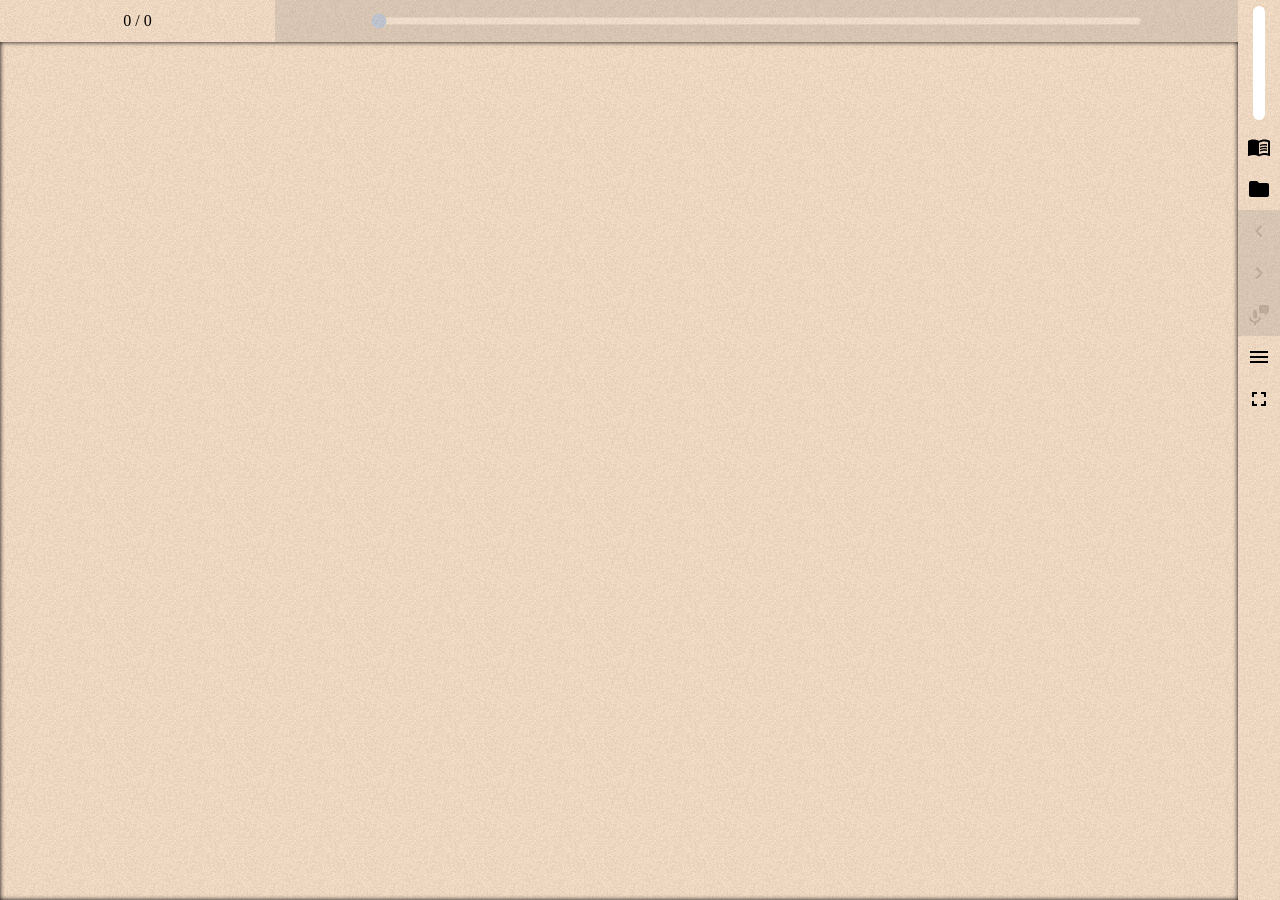
==== commit 2044cd87: "Add files via upload" ====
--- a/index.html
+++ b/index.html
@@ -33,7 +33,10 @@
 		<div id="boton_menu" class="centrar boton_efecto" onclick="ajustes_tts()">
 			<div class="svg_boton menu"></div>
 		</div>
-		
+		<div id="boton_pantalla" class="centrar boton_efecto" onclick="p_completa()">
+			<div id="pantalla_1" class="svg_boton pantalla_1"></div>
+			<div id="pantalla_2" class="svg_boton pantalla_2"></div>
+		</div>
 		<!-- Output Slider-->
 		<output id="valor_paginas">0 / 0</output>
 		
--- a/recursos/css/index.css
+++ b/recursos/css/index.css
@@ -21,6 +21,8 @@
 .menu{background-image:url(../svg/menu.svg);}
 .tts_1{background-image:url(../svg/tts_1.svg);}
 .tts_2{background-image:url(../svg/tts_2.svg);}
+.pantalla_1{background-image:url(../svg/pantalla_1.svg);}
+.pantalla_2{background-image:url(../svg/pantalla_2.svg);}
 
 /* --- */
 html,body{
@@ -40,21 +42,20 @@
 body{
 	display:grid;
 	grid-template-columns:repeat(9,1fr) 42px;
-	grid-template-rows:42px 42px 42px 42px 42px 42px 42px 42px 42px repeat(1,1fr);
+	grid-template-rows:42px 42px 42px 42px 42px 42px 42px 42px 42px 42px repeat(1,1fr);
 }
 
 /* --- */
 .boton_efecto{transition:box-shadow 0.8s;}
 .boton_efecto:hover{box-shadow:inset 0px 0px 20px 0px grey;}
 
+#boton_libros{grid-column:10;grid-row:4;}
 #boton_abrir{grid-column:10;grid-row:5;}
-#boton_libros{grid-column:10;grid-row:4;}
-#boton_color{grid-column:9;grid-row:10;}
-#boton_pantalla{grid-column:10;grid-row:10;}
 #boton_izq{grid-column:10;grid-row:6;}
 #boton_der{grid-column:10;grid-row:7;}
 #boton_tts{grid-column:10;grid-row:8;}
 #boton_menu{grid-column:10;grid-row:9;}
+#boton_pantalla{grid-column:10;grid-row:10;}
 
 #contenedor_rango{
 	display:flex;
@@ -109,7 +110,7 @@
 /* --- */
 #visor{
 	grid-column:1/10;
-	grid-row:2/11;
+	grid-row:2/12;
 	padding:16px;
 	box-shadow:inset 0px 0px 5px 0px;
 }
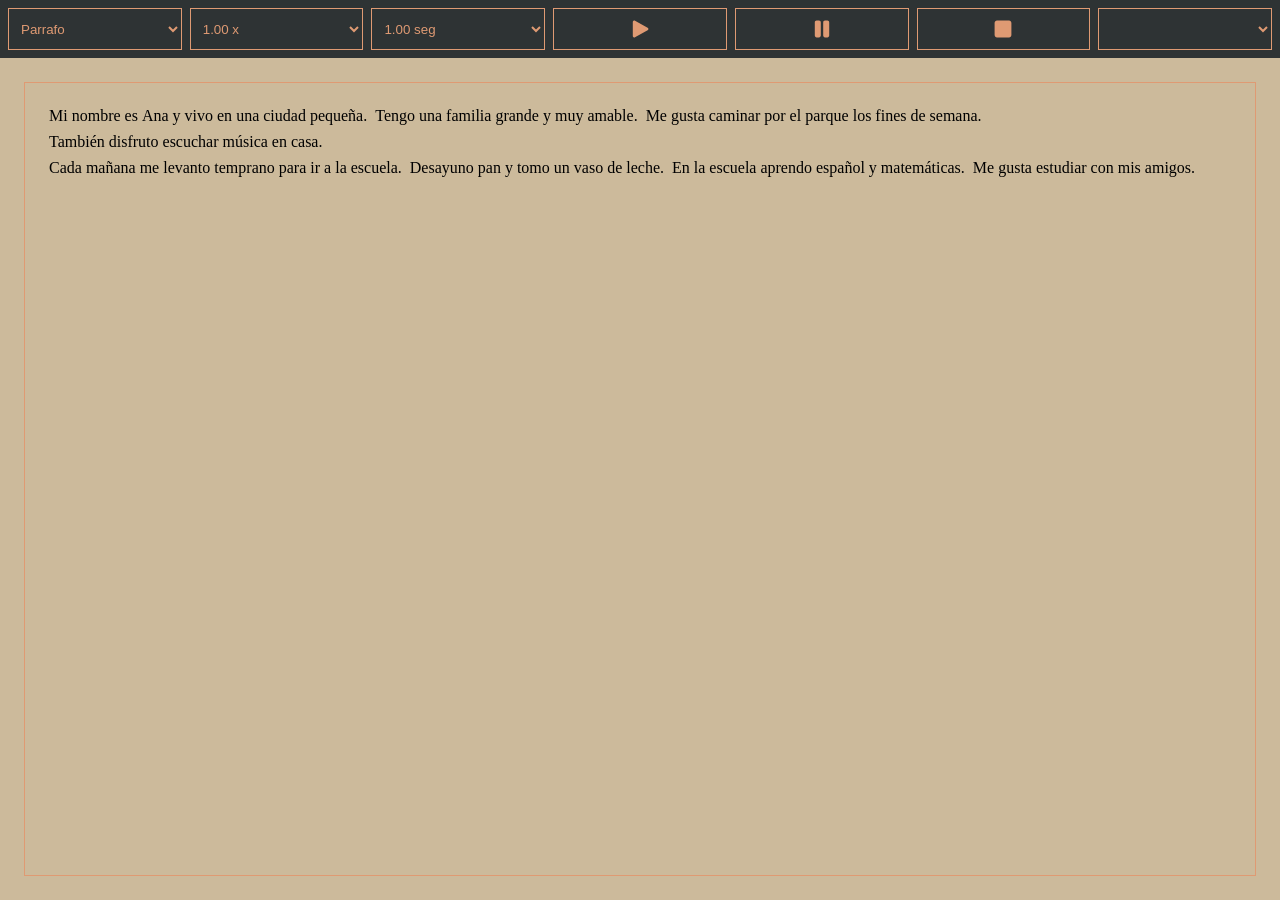
==== commit 32a3e13d: "Add files via upload" ====
--- a/index.html
+++ b/index.html
@@ -1,77 +1,59 @@
 <!DOCTYPE html>
 <html lang="es">
 	<head>
-		<link rel="icon" href="./recursos/svg/icon.svg" sizes="any" type="image/svg+xml">
-		<title>EPUB</title>
+		<meta charset="UTF-8">
 		<meta name="viewport" content="width=device-width, initial-scale=1.0">
-		<meta charset="UTF-8">
-		<link rel="stylesheet" href="./recursos/css/index.css">
-		<style id="externo"></style>
-		<script src="./recursos/js/jszip.js"></script>
-		<script src="./recursos/js/index.js"></script>
+		<title>Idioma</title>
+		<link rel="stylesheet" href="index.css">
+		<script src="silabas.js"></script>
+		<script src="index.js"></script>
 	</head>
-	<body onload="cargar()" class="tema">
-		
-		<!-- Botones -->
-		<div id="boton_libros" class="centrar boton_efecto" onclick="libros()">
-			<div class="svg_boton icon"></div>
+	<body>
+		<div id="cabecera" class="cabecera">
+			<select id="modo" class="select">
+				<option value="parrafo" selected>Parrafo</option>
+				<option value="oracion">Oracion</option>
+				<option value="palabra">Palabra</option>
+				<option value="silaba">Silaba</option>
+			</select>
+			<select id="velocidad" class="select">
+				<option value="0.25">0.25 x</option>
+				<option value="0.50">0.50 x</option>
+				<option value="0.75">0.75 x</option>
+				<option value="1.00" selected>1.00 x</option>
+				<option value="1.25">1.25 x</option>
+				<option value="1.50">1.50 x</option>
+				<option value="1.75">1.75 x</option>
+				<option value="2.00">2.00 x</option>
+			</select>
+			<select id="pausa" class="select">
+				<option value="200">0.20 seg</option>
+				<option value="300">0.30 seg</option>
+				<option value="500">0.50 seg</option>
+				<option value="1000" selected>1.00 seg</option>
+				<option value="1500">1.50 seg</option>
+				<option value="2000">2.00 seg</option>
+				<option value="2.00">2.00 seg</option>
+			</select>
+			<div id="play" class="btn">
+				<svg xmlns="http://www.w3.org/2000/svg" viewBox="0 0 640 640">
+					<path fill="currentColor" d="M187.2 100.9C174.8 94.1 159.8 94.4 147.6 101.6C135.4 108.8 128 121.9 128 136L128 504C128 518.1 135.5 531.2 147.6 538.4C159.7 545.6 174.8 545.9 187.2 539.1L523.2 355.1C536 348.1 544 334.6 544 320C544 305.4 536 291.9 523.2 284.9L187.2 100.9z"/>
+				</svg>
+			</div>
+			<div id="pause" class="btn">
+				<svg xmlns="http://www.w3.org/2000/svg" viewBox="0 0 640 640">
+					<path fill="currentColor" d="M176 96C149.5 96 128 117.5 128 144L128 496C128 522.5 149.5 544 176 544L240 544C266.5 544 288 522.5 288 496L288 144C288 117.5 266.5 96 240 96L176 96zM400 96C373.5 96 352 117.5 352 144L352 496C352 522.5 373.5 544 400 544L464 544C490.5 544 512 522.5 512 496L512 144C512 117.5 490.5 96 464 96L400 96z"/>
+				</svg>
+			</div>
+			<div id="stop" class="btn">
+				<svg xmlns="http://www.w3.org/2000/svg" viewBox="0 0 640 640">
+					<path fill="currentColor" d="M160 96L480 96C515.3 96 544 124.7 544 160L544 480C544 515.3 515.3 544 480 544L160 544C124.7 544 96 515.3 96 480L96 160C96 124.7 124.7 96 160 96z"/>
+				</svg>
+			</div>
+			<select id="voz" class="select"></select>
 		</div>
-		<div id="boton_abrir" class="centrar boton_efecto" onclick="solicitar_archivo()">
-			<div id="abrir_1" class="svg_boton abrir_1"></div>
-			<div id="abrir_2" class="svg_boton abrir_2"></div>
+		<div class="contenedor">
+			<div id="visor" class="visor"></div>
 		</div>
-		<div id="boton_izq" class="centrar boton_efecto desactivado" onclick="retroceder_pagina()">
-			<div class="svg_boton izq"></div>
-		</div>
-		<div id="boton_der" class="centrar boton_efecto desactivado" onclick="avanzar_pagina()">
-			<div class="svg_boton der"></div>
-		</div>
-		<div id="boton_tts" class="centrar boton_efecto desactivado" onclick="iniciar_tts()">
-			<div id="tts_1" class="svg_boton tts_1"></div>
-			<div id="tts_2" class="svg_boton tts_2"></div>
-		</div>
-		<div id="boton_menu" class="centrar boton_efecto" onclick="ajustes_tts()">
-			<div class="svg_boton menu"></div>
-		</div>
-		<div id="boton_pantalla" class="centrar boton_efecto" onclick="p_completa()">
-			<div id="pantalla_1" class="svg_boton pantalla_1"></div>
-			<div id="pantalla_2" class="svg_boton pantalla_2"></div>
-		</div>
-		<!-- Output Slider-->
-		<output id="valor_paginas">0 / 0</output>
-		
-		<!-- Slider -->
-		<div id="contenedor_rango" class="boton_efecto desactivado">
-			<input id="rango_paginas" type="range" min="0" value="0" step="1" onchange="cambiar_pagina()"></input>
-		</div>
-		
-		<!-- Barra de progreso de lectura -->
-		<div id="barra_progreso">
-			<div id="fondo_barra">
-				<div id="valor_barra"></div>
-			</div>
-		</div>
-		
-		<!-- Visor del texto -->
-		<div id="visor" onscroll="progreso_lectura()" onclick="buscar_padre()">
-			<div id="contenido"></div>
-		</div>
-		
-		<!-- Modales -->
-		
-		<!-- Ajustes TTS -->
-		<div id="modal_tts_ajustes" class="fondo_modal">
-			<div id="contenido_tts_ajustes" class="tarjeta_modal tema">
-				<select id="listado_voces_tts" class="listado_voces_tts"></select>
-			</div>
-		</div>
-		
-		<!-- Registro libros -->
-		<div id="modal_libros" class="fondo_modal">
-			<div id="contenido_libros" class="tarjeta_modal tema">
-				<div id="listado_libros"></div>
-			</div>
-		</div>
-		
 	</body>
-</html>+</html>
--- a/index.css
+++ b/index.css
@@ -0,0 +1,85 @@
+html, body{
+	display:flex;
+	flex-direction:row;
+	min-width:100%;
+	min-height:100%;
+	max-width:100%;
+	max-height:100%;
+	margin:0px;
+	padding:0px;
+	user-select: none;
+}
+body{flex-direction:column;}
+
+.cabecera{
+	background-color:#2e3334;
+	display:flex;
+	flex-direction:row;
+	gap:8px;
+	padding:8px;
+}
+
+.select{
+	background-color:#2e3334;
+	color:#df9a73;
+	border:1px solid #df9a73;
+	padding:8px;
+	flex:1;
+}
+
+.btn{
+	background-color:#2e3334;
+	color:#df9a73;
+	border:1px solid #df9a73;
+	padding:8px;
+	flex:1;
+	display:flex;
+	justify-content:center;
+	align-items:center;
+}
+
+.btn:hover{
+	background-color:#df9a73;
+	color:#2e3334;
+	border:1px solid #df9a73;
+}
+.btnActivo{
+	background-color: #976159;
+	color:#2e3334;
+	border:1px solid #976159;
+}
+
+.contenedor{
+	background-color:#ccba9b;
+	display:flex;
+	flex:1;
+	padding:24px;
+}
+
+.visor{
+	border:1px solid #df9a73;
+	display:flex;
+	flex-direction:column;
+	flex:1;
+	gap:8px;
+	padding:24px;
+}
+
+.parrafo{
+    display:flex;
+    flex-wrap:wrap;
+    gap:8px;
+}
+.oracion{
+	display:flex;
+    gap:4px;
+}
+.palabra{ display:flex; }
+.silaba{ display:flex; }
+.activo{ background-color: #976159; }
+
+svg{
+	width:24px;
+	height:24px;
+	pointer-events:none;
+}
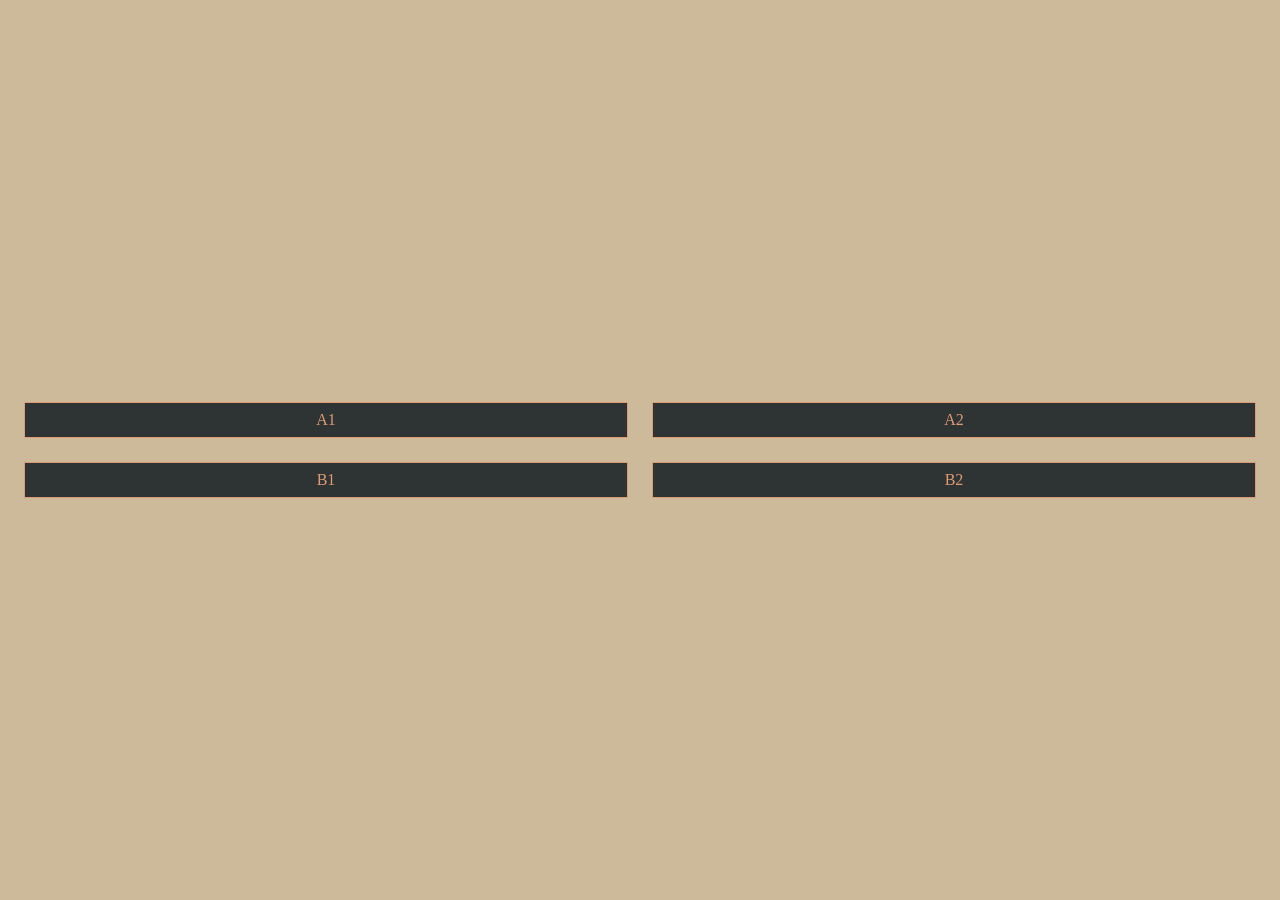
==== commit 935199c7: "Add files via upload" ====
--- a/index.html
+++ b/index.html
@@ -5,55 +5,80 @@
 		<meta name="viewport" content="width=device-width, initial-scale=1.0">
 		<title>Idioma</title>
 		<link rel="stylesheet" href="index.css">
-		<script src="silabas.js"></script>
+		<script src="textos.js"></script>
 		<script src="index.js"></script>
 	</head>
 	<body>
-		<div id="cabecera" class="cabecera">
-			<select id="modo" class="select">
-				<option value="parrafo" selected>Parrafo</option>
-				<option value="oracion">Oracion</option>
-				<option value="palabra">Palabra</option>
-				<option value="silaba">Silaba</option>
-			</select>
-			<select id="velocidad" class="select">
-				<option value="0.25">0.25 x</option>
-				<option value="0.50">0.50 x</option>
-				<option value="0.75">0.75 x</option>
-				<option value="1.00" selected>1.00 x</option>
-				<option value="1.25">1.25 x</option>
-				<option value="1.50">1.50 x</option>
-				<option value="1.75">1.75 x</option>
-				<option value="2.00">2.00 x</option>
-			</select>
-			<select id="pausa" class="select">
-				<option value="200">0.20 seg</option>
-				<option value="300">0.30 seg</option>
-				<option value="500">0.50 seg</option>
-				<option value="1000" selected>1.00 seg</option>
-				<option value="1500">1.50 seg</option>
-				<option value="2000">2.00 seg</option>
-				<option value="2.00">2.00 seg</option>
-			</select>
-			<div id="play" class="btn">
-				<svg xmlns="http://www.w3.org/2000/svg" viewBox="0 0 640 640">
-					<path fill="currentColor" d="M187.2 100.9C174.8 94.1 159.8 94.4 147.6 101.6C135.4 108.8 128 121.9 128 136L128 504C128 518.1 135.5 531.2 147.6 538.4C159.7 545.6 174.8 545.9 187.2 539.1L523.2 355.1C536 348.1 544 334.6 544 320C544 305.4 536 291.9 523.2 284.9L187.2 100.9z"/>
-				</svg>
+		<div id="selector" class="vistaSelector">
+			<div id="grados" class="vistaGrados">
+				<div class="btn" data-grado="a1">A1</div>
+				<div class="btn" data-grado="a2">A2</div>
+				<div class="btn" data-grado="b1">B1</div>
+				<div class="btn" data-grado="b2">B2</div>
 			</div>
-			<div id="pause" class="btn">
-				<svg xmlns="http://www.w3.org/2000/svg" viewBox="0 0 640 640">
-					<path fill="currentColor" d="M176 96C149.5 96 128 117.5 128 144L128 496C128 522.5 149.5 544 176 544L240 544C266.5 544 288 522.5 288 496L288 144C288 117.5 266.5 96 240 96L176 96zM400 96C373.5 96 352 117.5 352 144L352 496C352 522.5 373.5 544 400 544L464 544C490.5 544 512 522.5 512 496L512 144C512 117.5 490.5 96 464 96L400 96z"/>
-				</svg>
+			<div id="niveles" class="vistaNiveles hide">
+				<div class="btn" data-nivel="1">1</div>
+				<div class="btn" data-nivel="2">2</div>
+				<div class="btn" data-nivel="3">3</div>
+				<div class="btn" data-nivel="4">4</div>
+				<div class="btn" data-nivel="5">5</div>
+				<div class="btn" data-nivel="6">6</div>
+				<div class="btn" data-nivel="7">7</div>
+				<div class="btn" data-nivel="8">8</div>
+				<div class="btn" data-nivel="9">9</div>
+				<div class="btn" data-nivel="10">10</div>
 			</div>
-			<div id="stop" class="btn">
-				<svg xmlns="http://www.w3.org/2000/svg" viewBox="0 0 640 640">
-					<path fill="currentColor" d="M160 96L480 96C515.3 96 544 124.7 544 160L544 480C544 515.3 515.3 544 480 544L160 544C124.7 544 96 515.3 96 480L96 160C96 124.7 124.7 96 160 96z"/>
-				</svg>
+		</div>
+		<div id="lector" class="vista hide">
+			<div id="cabecera" class="cabecera">
+				<div class="horizontal">
+					<div id="play" class="btn">
+						<svg xmlns="http://www.w3.org/2000/svg" viewBox="0 0 640 640">
+							<path fill="currentColor" d="M187.2 100.9C174.8 94.1 159.8 94.4 147.6 101.6C135.4 108.8 128 121.9 128 136L128 504C128 518.1 135.5 531.2 147.6 538.4C159.7 545.6 174.8 545.9 187.2 539.1L523.2 355.1C536 348.1 544 334.6 544 320C544 305.4 536 291.9 523.2 284.9L187.2 100.9z"/>
+						</svg>
+					</div>				
+					<div id="pause" class="btn">
+						<svg xmlns="http://www.w3.org/2000/svg" viewBox="0 0 640 640">
+							<path fill="currentColor" d="M176 96C149.5 96 128 117.5 128 144L128 496C128 522.5 149.5 544 176 544L240 544C266.5 544 288 522.5 288 496L288 144C288 117.5 266.5 96 240 96L176 96zM400 96C373.5 96 352 117.5 352 144L352 496C352 522.5 373.5 544 400 544L464 544C490.5 544 512 522.5 512 496L512 144C512 117.5 490.5 96 464 96L400 96z"/>
+						</svg>
+					</div>
+					<div id="stop" class="btn">
+						<svg xmlns="http://www.w3.org/2000/svg" viewBox="0 0 640 640">
+							<path fill="currentColor" d="M160 96L480 96C515.3 96 544 124.7 544 160L544 480C544 515.3 515.3 544 480 544L160 544C124.7 544 96 515.3 96 480L96 160C96 124.7 124.7 96 160 96z"/>
+						</svg>
+					</div>
+					<select id="voz" class="select"></select>
+				</div>
+				<div class="horizontal">
+					<select id="modo" class="select">
+						<option value="parrafo" selected>Parrafo</option>
+						<option value="oracion">Oracion</option>
+						<option value="palabra">Palabra</option>
+					</select>
+					<select id="velocidad" class="select">
+						<option value="0.25">0.25 x</option>
+						<option value="0.50">0.50 x</option>
+						<option value="0.75">0.75 x</option>
+						<option value="1.00" selected>1.00 x</option>
+						<option value="1.25">1.25 x</option>
+						<option value="1.50">1.50 x</option>
+						<option value="1.75">1.75 x</option>
+						<option value="2.00">2.00 x</option>
+					</select>
+					<select id="pausa" class="select">
+						<option value="200">0.20 seg</option>
+						<option value="300">0.30 seg</option>
+						<option value="500">0.50 seg</option>
+						<option value="1000" selected>1.00 seg</option>
+						<option value="1500">1.50 seg</option>
+						<option value="2000">2.00 seg</option>
+						<option value="2.00">2.00 seg</option>
+					</select>
+				</div>
 			</div>
-			<select id="voz" class="select"></select>
-		</div>
-		<div class="contenedor">
-			<div id="visor" class="visor"></div>
+			<div class="contenedor">
+				<div id="visor" class="visor"></div>
+			</div>
 		</div>
 	</body>
 </html>
--- a/index.css
+++ b/index.css
@@ -7,18 +7,47 @@
 	max-height:100%;
 	margin:0px;
 	padding:0px;
-	user-select: none;
+	user-select:none;
+	overflow:auto;
 }
-body{flex-direction:column;}
-
+body{
+	flex-direction:column;
+	overflow:auto;
+}
+.vista{
+	display:flex;
+	flex-direction:column;
+	flex:1;
+}
+.vistaSelector{
+	background-color:#ccba9b;
+	display:flex;
+	flex-direction:column;
+	justify-content:center;
+	flex:1;
+	padding:12px 24px;
+	overflow:auto;
+}
+.vistaGrados, .vistaNiveles{
+	display:grid;
+    grid-template-columns:repeat(2, 1fr);
+    gap:24px;
+	overflow:auto;
+}
 .cabecera{
 	background-color:#2e3334;
 	display:flex;
-	flex-direction:row;
+	flex-direction:column;
+	flex-wrap: wrap;
 	gap:8px;
 	padding:8px;
 }
-
+.horizontal{
+	display:flex;
+	flex-direction:row;
+	flex:1;
+	gap:8px;
+}
 .select{
 	background-color:#2e3334;
 	color:#df9a73;
@@ -26,7 +55,6 @@
 	padding:8px;
 	flex:1;
 }
-
 .btn{
 	background-color:#2e3334;
 	color:#df9a73;
@@ -37,7 +65,6 @@
 	justify-content:center;
 	align-items:center;
 }
-
 .btn:hover{
 	background-color:#df9a73;
 	color:#2e3334;
@@ -48,23 +75,21 @@
 	color:#2e3334;
 	border:1px solid #976159;
 }
-
 .contenedor{
 	background-color:#ccba9b;
 	display:flex;
 	flex:1;
 	padding:24px;
 }
-
 .visor{
 	border:1px solid #df9a73;
 	display:flex;
 	flex-direction:column;
+	flex-wrap:wrap;
 	flex:1;
 	gap:8px;
 	padding:24px;
 }
-
 .parrafo{
     display:flex;
     flex-wrap:wrap;
@@ -72,14 +97,14 @@
 }
 .oracion{
 	display:flex;
+	flex-wrap:wrap;
     gap:4px;
 }
 .palabra{ display:flex; }
-.silaba{ display:flex; }
 .activo{ background-color: #976159; }
-
 svg{
 	width:24px;
 	height:24px;
 	pointer-events:none;
-}+}
+.hide{display:none;}
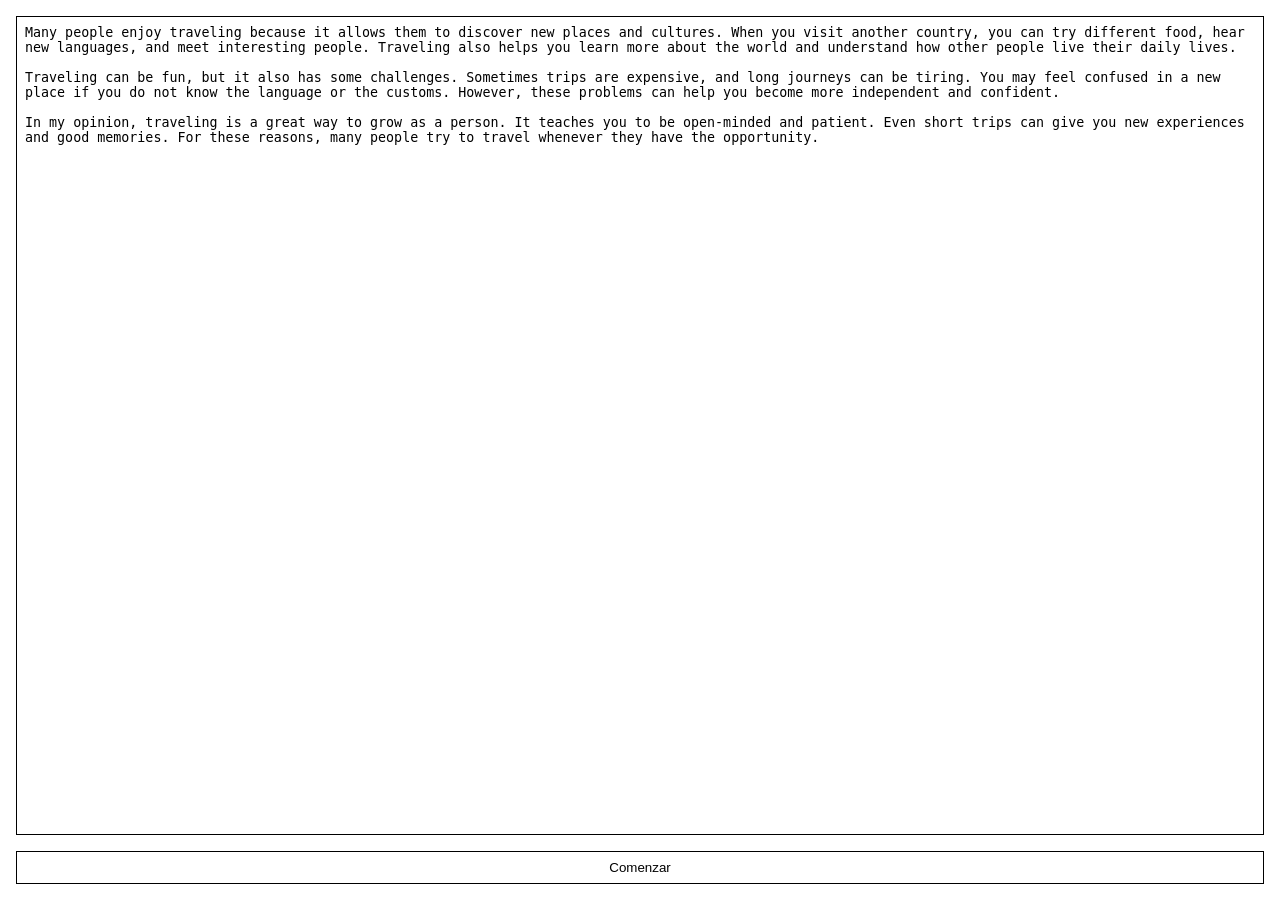
==== commit f5348219: "Add files via upload" ====
--- a/index.html
+++ b/index.html
@@ -1,84 +1,50 @@
 <!DOCTYPE html>
 <html lang="es">
 	<head>
-		<meta charset="UTF-8">
-		<meta name="viewport" content="width=device-width, initial-scale=1.0">
-		<title>Idioma</title>
+		<title>Learning</title>
 		<link rel="stylesheet" href="index.css">
-		<script src="textos.js"></script>
 		<script src="index.js"></script>
 	</head>
 	<body>
-		<div id="selector" class="vistaSelector">
-			<div id="grados" class="vistaGrados">
-				<div class="btn" data-grado="a1">A1</div>
-				<div class="btn" data-grado="a2">A2</div>
-				<div class="btn" data-grado="b1">B1</div>
-				<div class="btn" data-grado="b2">B2</div>
-			</div>
-			<div id="niveles" class="vistaNiveles hide">
-				<div class="btn" data-nivel="1">1</div>
-				<div class="btn" data-nivel="2">2</div>
-				<div class="btn" data-nivel="3">3</div>
-				<div class="btn" data-nivel="4">4</div>
-				<div class="btn" data-nivel="5">5</div>
-				<div class="btn" data-nivel="6">6</div>
-				<div class="btn" data-nivel="7">7</div>
-				<div class="btn" data-nivel="8">8</div>
-				<div class="btn" data-nivel="9">9</div>
-				<div class="btn" data-nivel="10">10</div>
+		<div id="customText" class="view">
+			<textarea id="textCustom" class="text">Many people enjoy traveling because it allows them to discover new places and cultures. When you visit another country, you can try different food, hear new languages, and meet interesting people. Traveling also helps you learn more about the world and understand how other people live their daily lives.
+
+Traveling can be fun, but it also has some challenges. Sometimes trips are expensive, and long journeys can be tiring. You may feel confused in a new place if you do not know the language or the customs. However, these problems can help you become more independent and confident.
+
+In my opinion, traveling is a great way to grow as a person. It teaches you to be open-minded and patient. Even short trips can give you new experiences and good memories. For these reasons, many people try to travel whenever they have the opportunity.</textarea>
+			<button id="btnStartCustom" class="btn">Comenzar</button>
+		</div>
+		<div id="work" class="view hide">
+			<button id="btnReturnWork" class="btn">Regresar</button>
+			<div id="workSpace" class="workSpace"></div>
+			<div class="footer">
+				<button id="btnPlay" class="btn">Play</button>
+				<select id="selectSpeed" class="select-f">
+					<option value="0.4">0.4x</option>
+					<option value="0.6">0.6x</option>
+					<option value="0.8">0.8x</option>
+					<option value="1.0" selected>1.0x</option>
+					<option value="1.2">1.2x</option>
+					<option value="1.4">1.4x</option>
+					<option value="1.6">1.6x</option>
+				</select>
+				<select id="selectPause" class="select-f">
+					<option value="200">0.2 seg</option>
+					<option value="400">0.4 seg</option>
+					<option value="600">0.6 seg</option>
+					<option value="800" selected>0.8 seg</option>
+					<option value="1000">1 seg</option>
+					<option value="1200">1.2 seg</option>
+					<option value="1400">1.4 seg</option>
+					<option value="1600">1.6 seg</option>
+				</select>
+				<select id="selectMode" class="select-f">
+					<option value="parrafo">Parrafo</option>
+					<option value="oracion">Oracion</option>
+					<option value="palabra">Palabra</option>
+				</select>
 			</div>
 		</div>
-		<div id="lector" class="vista hide">
-			<div id="cabecera" class="cabecera">
-				<div class="horizontal">
-					<div id="play" class="btn">
-						<svg xmlns="http://www.w3.org/2000/svg" viewBox="0 0 640 640">
-							<path fill="currentColor" d="M187.2 100.9C174.8 94.1 159.8 94.4 147.6 101.6C135.4 108.8 128 121.9 128 136L128 504C128 518.1 135.5 531.2 147.6 538.4C159.7 545.6 174.8 545.9 187.2 539.1L523.2 355.1C536 348.1 544 334.6 544 320C544 305.4 536 291.9 523.2 284.9L187.2 100.9z"/>
-						</svg>
-					</div>				
-					<div id="pause" class="btn">
-						<svg xmlns="http://www.w3.org/2000/svg" viewBox="0 0 640 640">
-							<path fill="currentColor" d="M176 96C149.5 96 128 117.5 128 144L128 496C128 522.5 149.5 544 176 544L240 544C266.5 544 288 522.5 288 496L288 144C288 117.5 266.5 96 240 96L176 96zM400 96C373.5 96 352 117.5 352 144L352 496C352 522.5 373.5 544 400 544L464 544C490.5 544 512 522.5 512 496L512 144C512 117.5 490.5 96 464 96L400 96z"/>
-						</svg>
-					</div>
-					<div id="stop" class="btn">
-						<svg xmlns="http://www.w3.org/2000/svg" viewBox="0 0 640 640">
-							<path fill="currentColor" d="M160 96L480 96C515.3 96 544 124.7 544 160L544 480C544 515.3 515.3 544 480 544L160 544C124.7 544 96 515.3 96 480L96 160C96 124.7 124.7 96 160 96z"/>
-						</svg>
-					</div>
-					<select id="voz" class="select"></select>
-				</div>
-				<div class="horizontal">
-					<select id="modo" class="select">
-						<option value="parrafo" selected>Parrafo</option>
-						<option value="oracion">Oracion</option>
-						<option value="palabra">Palabra</option>
-					</select>
-					<select id="velocidad" class="select">
-						<option value="0.25">0.25 x</option>
-						<option value="0.50">0.50 x</option>
-						<option value="0.75">0.75 x</option>
-						<option value="1.00" selected>1.00 x</option>
-						<option value="1.25">1.25 x</option>
-						<option value="1.50">1.50 x</option>
-						<option value="1.75">1.75 x</option>
-						<option value="2.00">2.00 x</option>
-					</select>
-					<select id="pausa" class="select">
-						<option value="200">0.20 seg</option>
-						<option value="300">0.30 seg</option>
-						<option value="500">0.50 seg</option>
-						<option value="1000" selected>1.00 seg</option>
-						<option value="1500">1.50 seg</option>
-						<option value="2000">2.00 seg</option>
-						<option value="2.00">2.00 seg</option>
-					</select>
-				</div>
-			</div>
-			<div class="contenedor">
-				<div id="visor" class="visor"></div>
-			</div>
-		</div>
+		
 	</body>
-</html>
+</html>
--- a/index.css
+++ b/index.css
@@ -1,110 +1,123 @@
 html, body{
-	display:flex;
-	flex-direction:row;
-	min-width:100%;
-	min-height:100%;
-	max-width:100%;
-	max-height:100%;
-	margin:0px;
-	padding:0px;
-	user-select:none;
-	overflow:auto;
+	display: flex;
+	flex-direction: row;
+	min-height: 100%;
+	min-width: 100%;
+	max-height: 100%;
+	max-width: 100%;
+	margin: 0px;
+	user-select: none;
 }
-body{
-	flex-direction:column;
-	overflow:auto;
+body{ flex-direction: column; }
+
+.view{
+	display: flex;
+	flex-direction: column;
+	flex: 1;
+	justify-content: center;
+	gap: 16px;
+	padding: 16px;
+	overflow: auto;
 }
-.vista{
-	display:flex;
-	flex-direction:column;
-	flex:1;
+
+.select{
+	border: 1px solid black;
+	padding: 8px;
 }
-.vistaSelector{
-	background-color:#ccba9b;
-	display:flex;
-	flex-direction:column;
-	justify-content:center;
-	flex:1;
-	padding:12px 24px;
-	overflow:auto;
+
+.select-f{
+	border: 1px solid black;
+	flex: 1;
+	padding: 8px;
 }
-.vistaGrados, .vistaNiveles{
-	display:grid;
-    grid-template-columns:repeat(2, 1fr);
-    gap:24px;
-	overflow:auto;
+
+.btn{
+	display: flex;
+	justify-content: center;
+	align-items: center;
+	text-align: center;
+	background-color: transparent;
+	border: 1px solid black;
+	padding: 8px;
+	cursor: pointer;
 }
-.cabecera{
-	background-color:#2e3334;
-	display:flex;
-	flex-direction:column;
+
+.btnTTS{
+	display: flex;
+    justify-content: center;
+    align-items: center;
+    justify-self: center;
+    align-self: center;
+    text-align: center;
+    background-color: transparent;
+    border: 1px solid black;
+    padding: 8px;
+    cursor: pointer;
+}
+
+.btn:hover, .btnTTS:hover{
+	background-color: black;
+	border: 1px solid red;
+	color: white;
+}
+
+.text{
+	background-color: transparent;
+	border: 1px solid black;
+	flex: 1;
+	padding: 8px;
+	resize: none;
+}
+
+.workSpace{
+	border: 1px solid black;
+	display: flex;
+	flex-direction: column;
+	flex: 1;
+	gap: 6px;
+	padding: 8px;
+	overflow: auto;
+}
+
+.card{
+	display: flex;
+	flex-direction: row;
+	justify-content: start;
+	align-items: start;
+	gap: 8px;
+}
+
+.content{
+	border:1px solid black;
+	display: flex;
+	flex-direction: row;
 	flex-wrap: wrap;
-	gap:8px;
-	padding:8px;
+	padding: 6px;
+	gap: 5px;
+	cursor: pointer;
 }
-.horizontal{
-	display:flex;
-	flex-direction:row;
-	flex:1;
-	gap:8px;
+
+.content:hover{
+	border: 1px solid red;
 }
-.select{
-	background-color:#2e3334;
-	color:#df9a73;
-	border:1px solid #df9a73;
-	padding:8px;
-	flex:1;
+
+.footer{
+	display: flex;
+	flex-direction: row;
+	gap: 8px;
+	overflow: auto;
 }
-.btn{
-	background-color:#2e3334;
-	color:#df9a73;
-	border:1px solid #df9a73;
-	padding:8px;
-	flex:1;
-	display:flex;
-	justify-content:center;
-	align-items:center;
+
+.btnSelect{
+	background-color: black;
+	border: 1px solid white;
+	color: white;
 }
-.btn:hover{
-	background-color:#df9a73;
-	color:#2e3334;
-	border:1px solid #df9a73;
-}
-.btnActivo{
-	background-color: #976159;
-	color:#2e3334;
-	border:1px solid #976159;
-}
-.contenedor{
-	background-color:#ccba9b;
-	display:flex;
-	flex:1;
-	padding:24px;
-}
-.visor{
-	border:1px solid #df9a73;
-	display:flex;
-	flex-direction:column;
-	flex-wrap:wrap;
-	flex:1;
-	gap:8px;
-	padding:24px;
-}
-.parrafo{
-    display:flex;
-    flex-wrap:wrap;
-    gap:8px;
-}
-.oracion{
-	display:flex;
-	flex-wrap:wrap;
-    gap:4px;
-}
-.palabra{ display:flex; }
-.activo{ background-color: #976159; }
-svg{
-	width:24px;
-	height:24px;
-	pointer-events:none;
-}
-.hide{display:none;}+
+.no-select{ user-select: none; }
+
+.hide-text{ color: white; }
+
+.content-select{ border: 1px solid green; }
+
+.hide{ display:none; }
